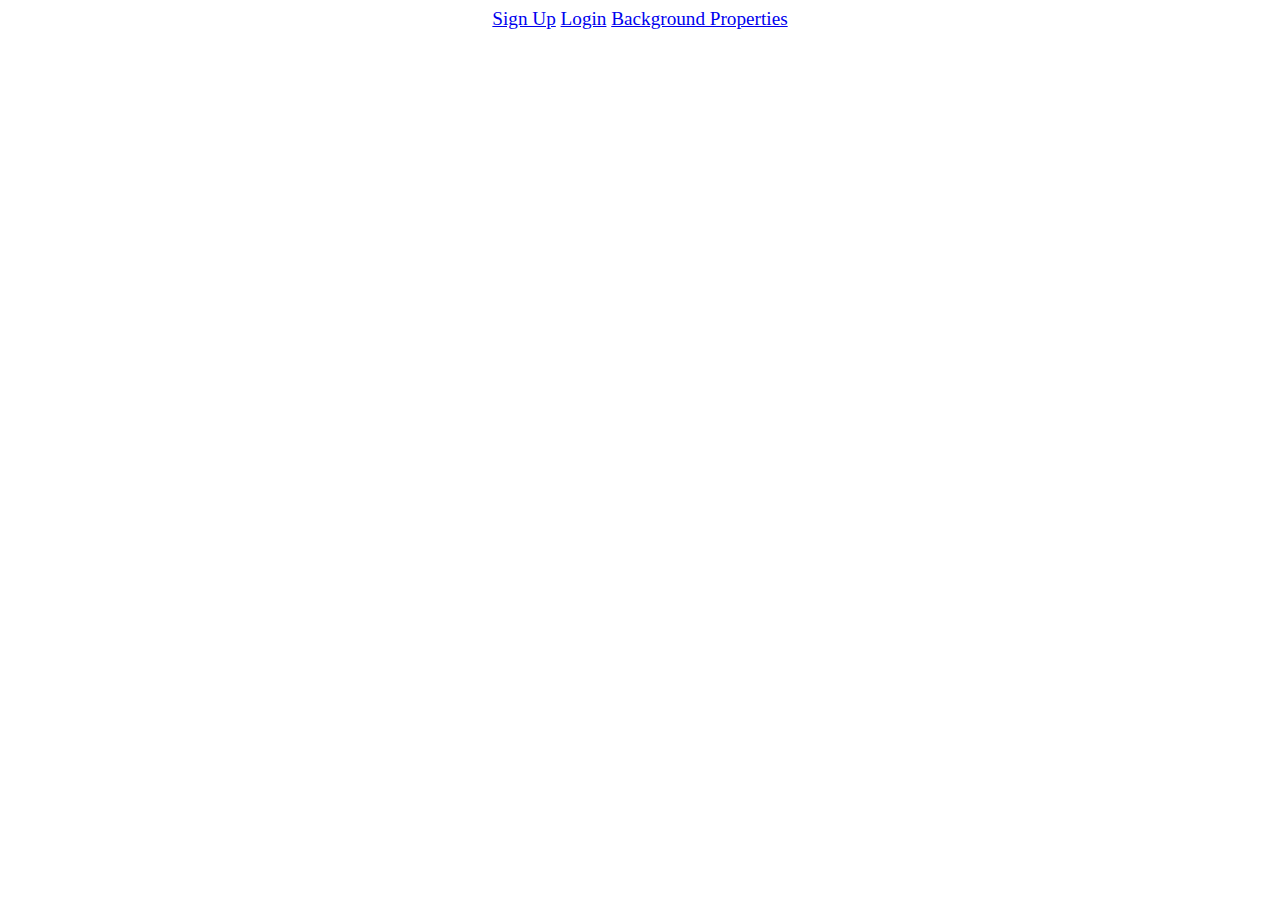
==== index.html @ 0232a597 "First commit" ====
<!DOCTYPE html>
<html lang="en">
<head>
    <meta charset="UTF-8">
    <meta name="viewport" content="width=device-width, initial-scale=1.0">
    <title>Forms</title>
    <link rel="stylesheet" href="style.css">
</head>
<body>
    <a href="signup.html">Sign Up</a>
    <a href="login.html">Login</a>
    <a href="background.html">Background Properties</a>
</body>
</html>
---- style.css ----
body{
    text-align: center;
    box-sizing: border-box;
    font-size: larger;
    color: white;
    
}
.video-background{
    object-fit: cover;
    top: 0;
    width: 100%;
    height: 100%;
}
.task-form{
    position: absolute;
    top: 50%;
    left: 50%;
    transform: translate(-50%, -50%);
    border: 2px solid red;

}
/* .signup-form {
    position: absolute;
    top: 40%;
    left: 50%;
    transform: translate(-50%, -50%);
    background: rgba(255, 255, 255, 0.1);
    border-radius: 15px;
    backdrop-filter: blur(10px);
    border: 1px solid rgba(255, 255, 255, 0.2);
    padding: 40px 30px;
    padding-top: 10px;
    text-align: center;
    color: white;
    width: 300px;
    height: 400px;
    box-shadow: 0 4px 6px rgba(0, 0, 0, 0.1);
    margin: 50px auto;
} */
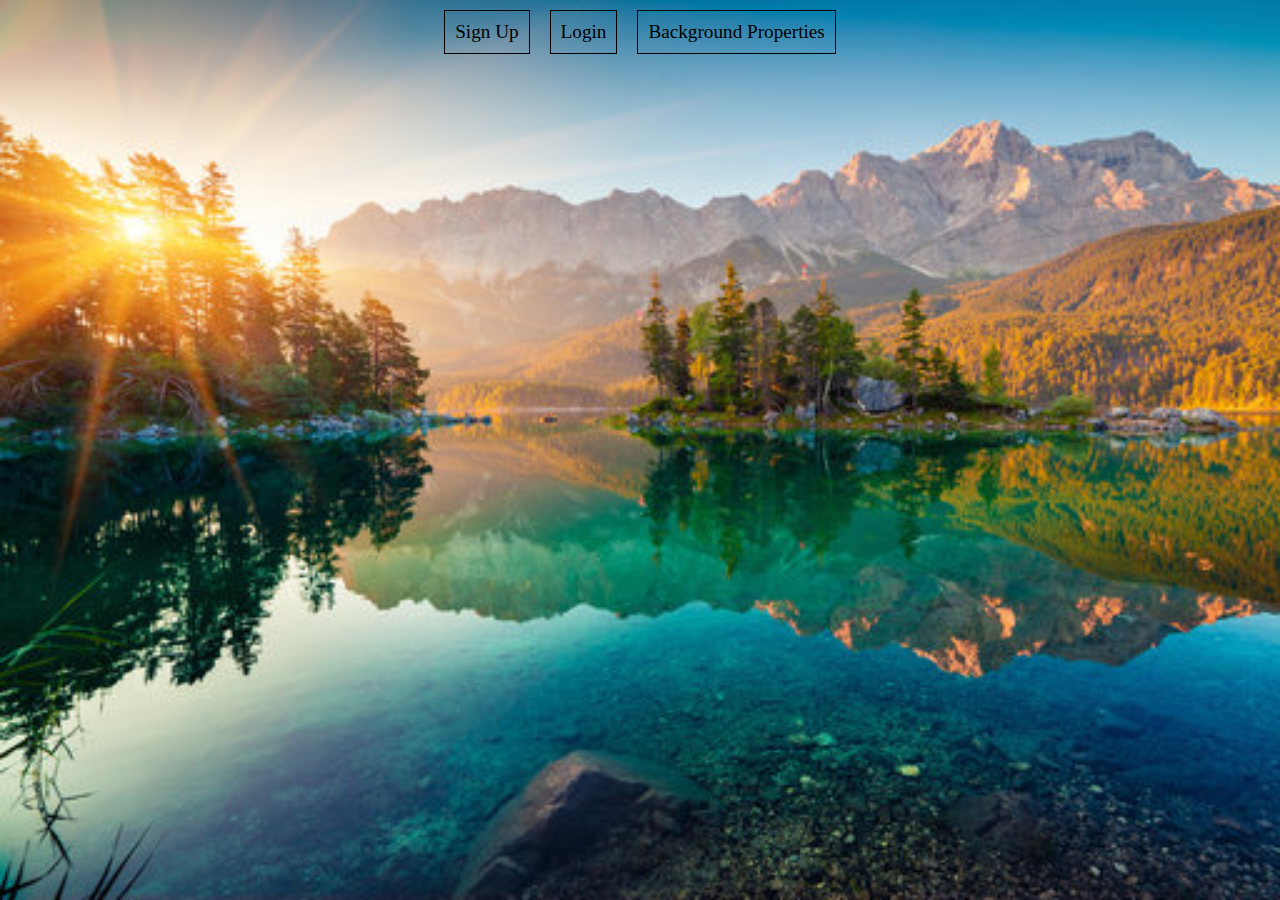
==== commit 374d7720: "rtr" ====
--- a/index.html
+++ b/index.html
@@ -5,10 +5,34 @@
     <meta name="viewport" content="width=device-width, initial-scale=1.0">
     <title>Forms</title>
     <link rel="stylesheet" href="style.css">
+    <style>
+        body{
+            margin: 0;
+            padding: 0;
+            box-sizing: border-box;
+            background-image: url(nnr.jpg);
+            height: 100vh;
+            background-size: cover;
+        }
+
+        .anchor-tag{
+            border: 1px solid black;
+            margin: 10px;
+            padding: 10px;
+        }
+        a{
+            text-decoration: none;
+            color: black;
+        }
+    </style>
 </head>
-<body>
-    <a href="signup.html">Sign Up</a>
-    <a href="login.html">Login</a>
-    <a href="background.html">Background Properties</a>
+<body class="body-cont">
+    <div style="display: flex; align-items: center; justify-content: center;">
+        <a href="signup.html" class="anchor-tag">Sign Up</a>
+        <a href="login.html" class="anchor-tag">Login</a>
+        <a href="background.html" class="anchor-tag">Background Properties</a>
+    </div>
+
+    
 </body>
 </html>